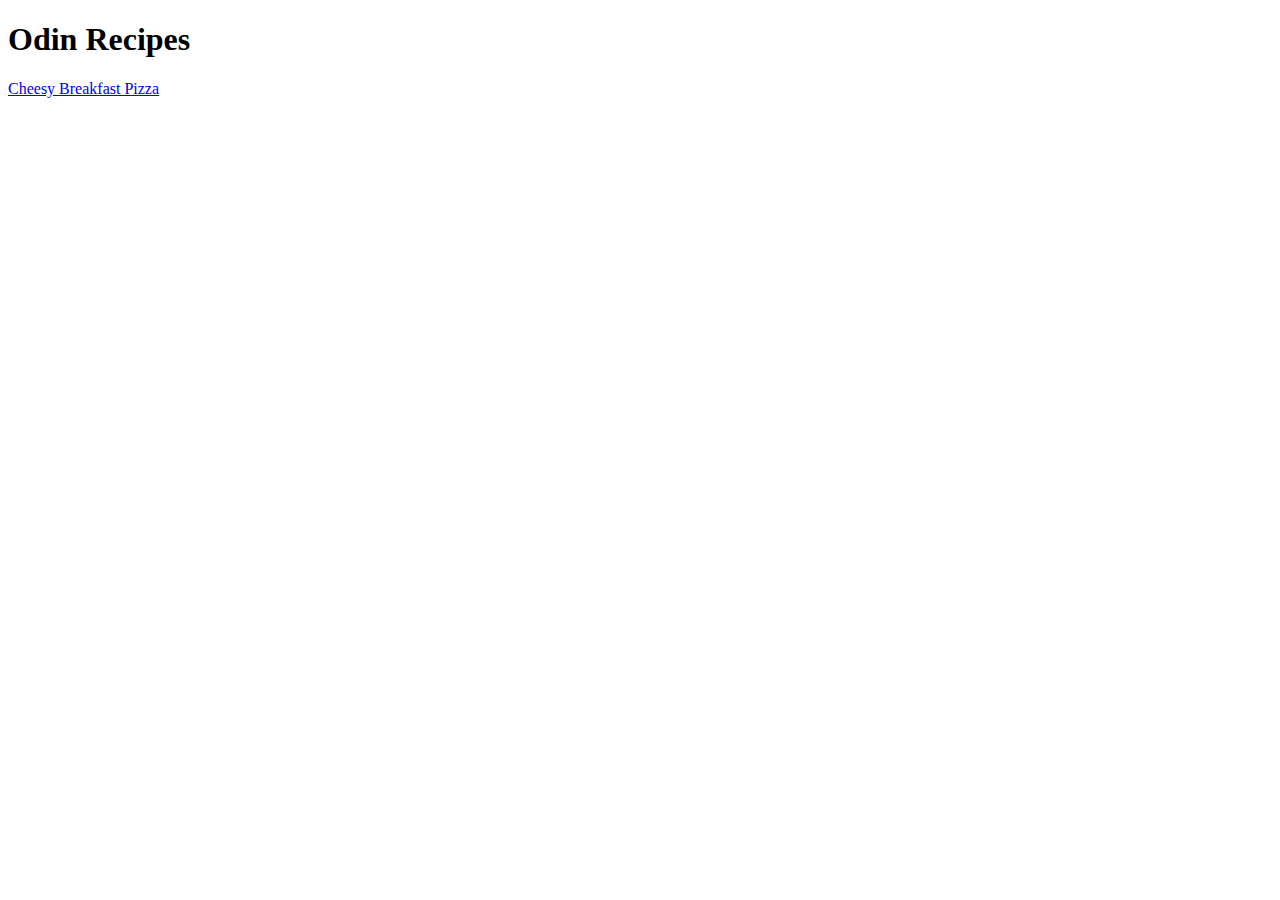
==== index.html @ f8f230ac "Added a link to a recipe page." ====
<!DOCTYPE html>
<html lang="en">
<head>
    <meta charset="UTF-8">
    <meta http-equiv="X-UA-Compatible" content="IE=edge">
    <meta name="viewport" content="width=device-width, initial-scale=1.0">
    <title>Odin Recipes</title>
</head>
<body>
    <h1>Odin Recipes</h1>

    <p> 
        <a href="./recipes/cheesy_breakfast_pizza.html"> Cheesy Breakfast Pizza </a> 
    </p>

</body>
</html>
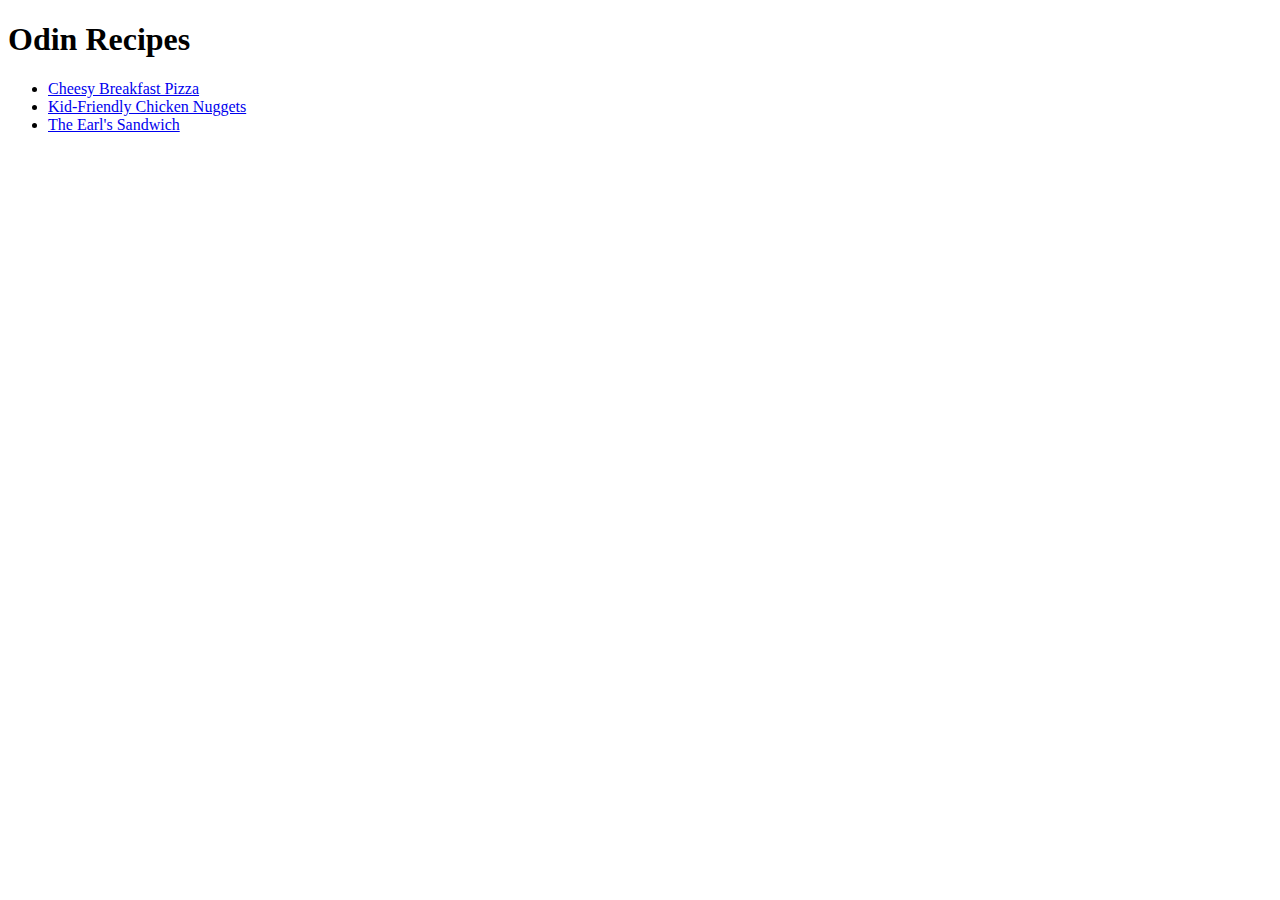
==== commit 05e1e231: "Added Three Recipes!" ====
--- a/index.html
+++ b/index.html
@@ -10,7 +10,11 @@
     <h1>Odin Recipes</h1>
 
     <p> 
-        <a href="./recipes/cheesy_breakfast_pizza.html"> Cheesy Breakfast Pizza </a> 
+        <ul>
+            <li><a href="./recipes/cheesy_breakfast_pizza.html"> Cheesy Breakfast Pizza </a></li>
+            <li><a href="./recipes/chicken_nuggets.html"> Kid-Friendly Chicken Nuggets</a></li>
+            <li><a href="./recipes/earl_sandwich.html"> The Earl's Sandwich</a></li>
+        </ul>
     </p>
 
 </body>
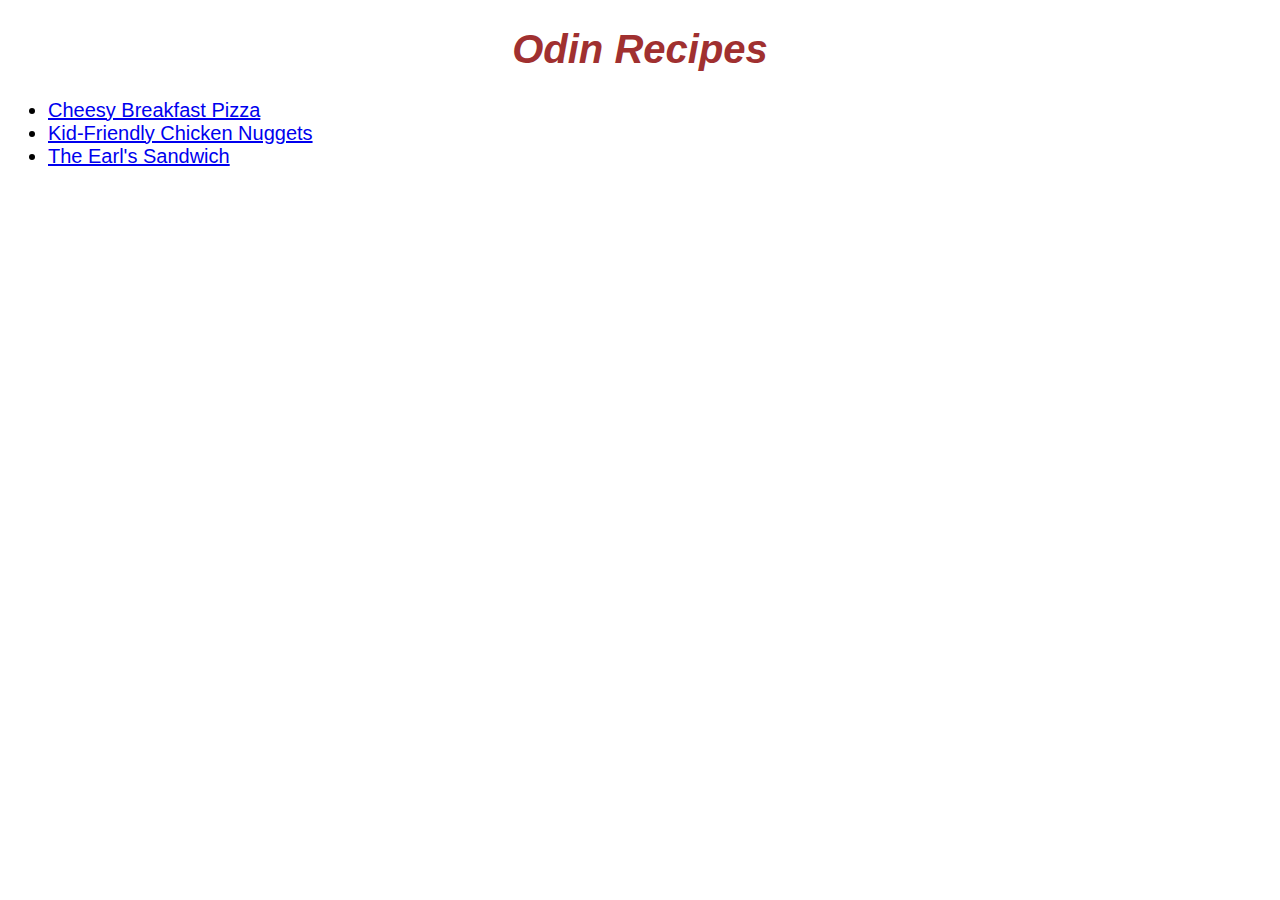
==== commit 10eeef06: "Added some basic CSS!" ====
--- a/index.html
+++ b/index.html
@@ -5,6 +5,7 @@
     <meta http-equiv="X-UA-Compatible" content="IE=edge">
     <meta name="viewport" content="width=device-width, initial-scale=1.0">
     <title>Odin Recipes</title>
+    <link rel="stylesheet" href="styles.css">
 </head>
 <body>
     <h1>Odin Recipes</h1>
--- a/styles.css
+++ b/styles.css
@@ -0,0 +1,30 @@
+h1 {
+    color: rgb(160, 48, 48);
+    font-size: 40px;
+    font-style: italic;
+    font-family:'Lucida Sans', 'Lucida Sans Regular', 'Lucida Grande', 'Lucida Sans Unicode', Geneva, Verdana, sans-serif;
+    text-align: center;
+}
+
+li,h3 {
+    font-family: Arial, Helvetica, sans-serif;
+    font-size: 20px;
+}
+
+#label {
+    font-family: Arial, Helvetica, sans-serif;
+    font-size: 15px;
+    font-style: italic;
+    text-align: center;
+
+}
+
+p {
+    font-family: Arial, Helvetica, sans-serif;
+    color: #FF039880;
+    font-size: 20px;
+    text-align: center;
+    
+
+}
+
